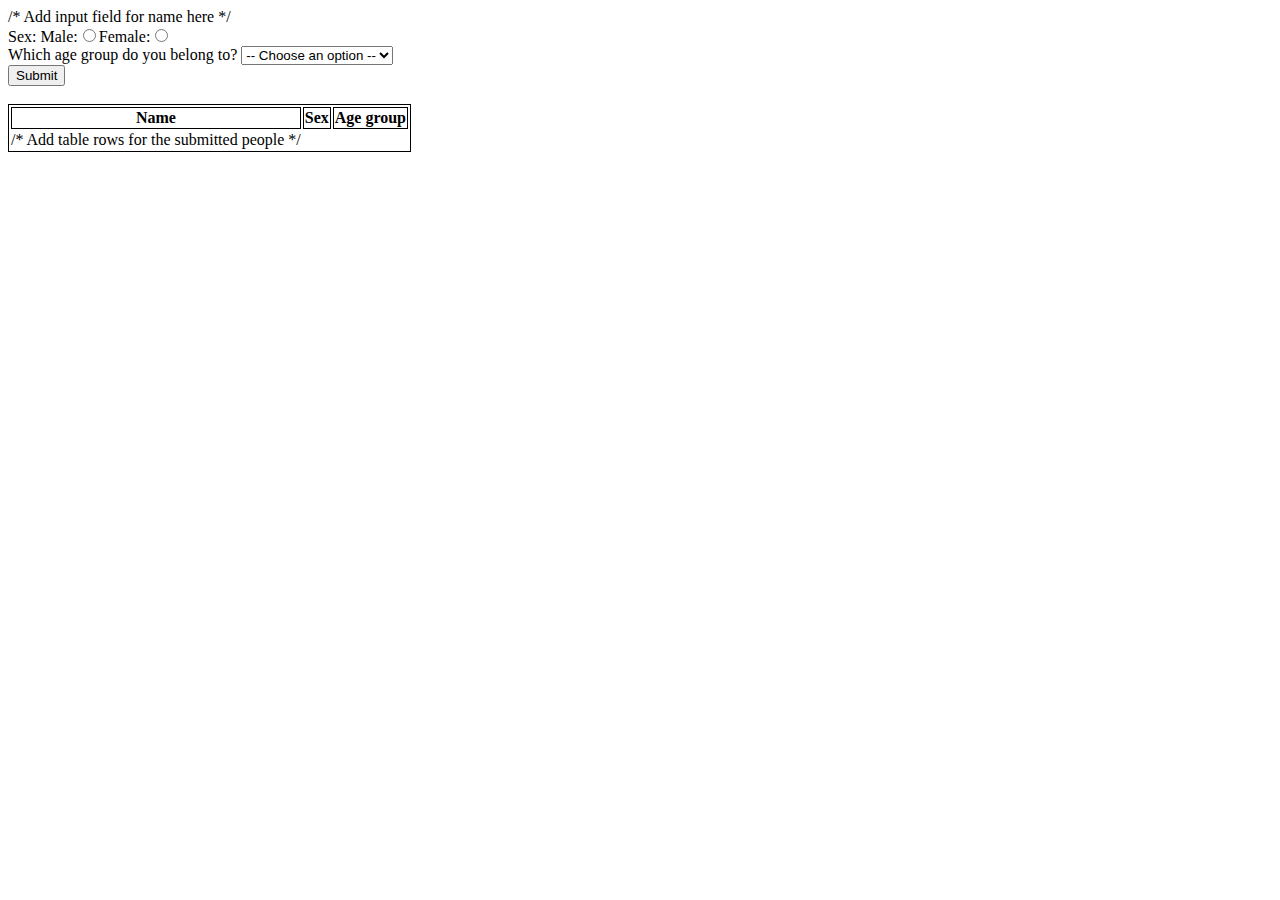
==== 04-forms_and_lists/index.html @ 62beb716 "init" ====
<!DOCTYPE html>
<html lang="en">
<head>
    <meta charset="utf-8">
    <title>04 Forms and Lists - exercise</title>
    <!-- These scripts will make React and ReactDOM globally available. -->
    <script src="./../assets/react@16.0.0/umd/react.development.js"></script>
    <script src="./../assets/react-dom@16.0.0/umd/react-dom.development.js"></script>
    <!--<script crossorigin src="https://unpkg.com/react@16/umd/react.development.js"></script>-->
    <!--<script crossorigin src="https://unpkg.com/react-dom@16/umd/react-dom.development.js"></script>-->

    <!-- This will let us write JSX and ES6 in a script tag with a special type of "text/babel" -->
    <script src="./../assets/babel-standalone@6.26.0/babel.js"></script>
    <!--<script src="https://cdnjs.cloudflare.com/ajax/libs/babel-standalone/6.26.0/babel.js"></script>-->

    <style>table, th, td {border: 1px solid black}</style>
</head>
<body>

    <div id="root"></div>

<script type="text/babel">

    class FormAndList extends React.Component {

        state = {
            people: [],
            name: '',
            sex: '',
            age: ''
        };

        handleChange = event => {
            this.setState({
                [event.target.name]: event.target.value
            });
        };

        handleSubmit = event => {
            event.preventDefault();

            const formData = {
                name: this.state.name,
                sex: this.state.sex,
                age: this.state.age
            };

            this.setState(prevState => ({
                people: prevState.people.concat(formData),
                name: '',
                sex: '',
                age: ''
            }));
        };

        render() {

            return (
                <div>
                    <form onSubmit={this.handleSubmit}>

                         /* Add input field for name here */

                        <br/>

                        <label htmlFor="sex">Sex:  </label>
                        Male:<input
                                type="radio"
                                name="sex"
                                value="male"
                                checked={this.state.sex === "male"}
                                onChange={this.handleChange}
                        />
                        Female:<input
                                type="radio"
                                name="sex"
                                value="female"
                                checked={this.state.sex === "female"}
                                onChange={this.handleChange}
                        />
                        <br/>

                        <label htmlFor="age">Which age group do you belong to? </label>
                        <select
                                type="select"
                                id="age"
                                name="age"
                                onChange={this.handleChange}
                                value={this.state.age}>
                            <option value="" disabled>-- Choose an option --</option>
                            <option value="0-18">0-18</option>
                            <option value="18-26">18-26</option>
                            <option value="26-33">26-33</option>
                            <option value="33-50">33-50</option>
                            <option value="50+">50+</option>
                        </select>
                        <br/>

                        <button type="submit">Submit</button>
                    </form>
                    <br/>

                    <table>
                        <thead>
                            <tr>
                                <th>Name</th>
                                <th>Sex</th>
                                <th>Age group</th>
                            </tr>
                        </thead>
                        <tbody>

                        /* Add table rows for the submitted people */

                        </tbody>
                    </table>
                </div>
            );
        }
    }

    ReactDOM.render(<FormAndList/>, root);
</script>
</body>
</html>
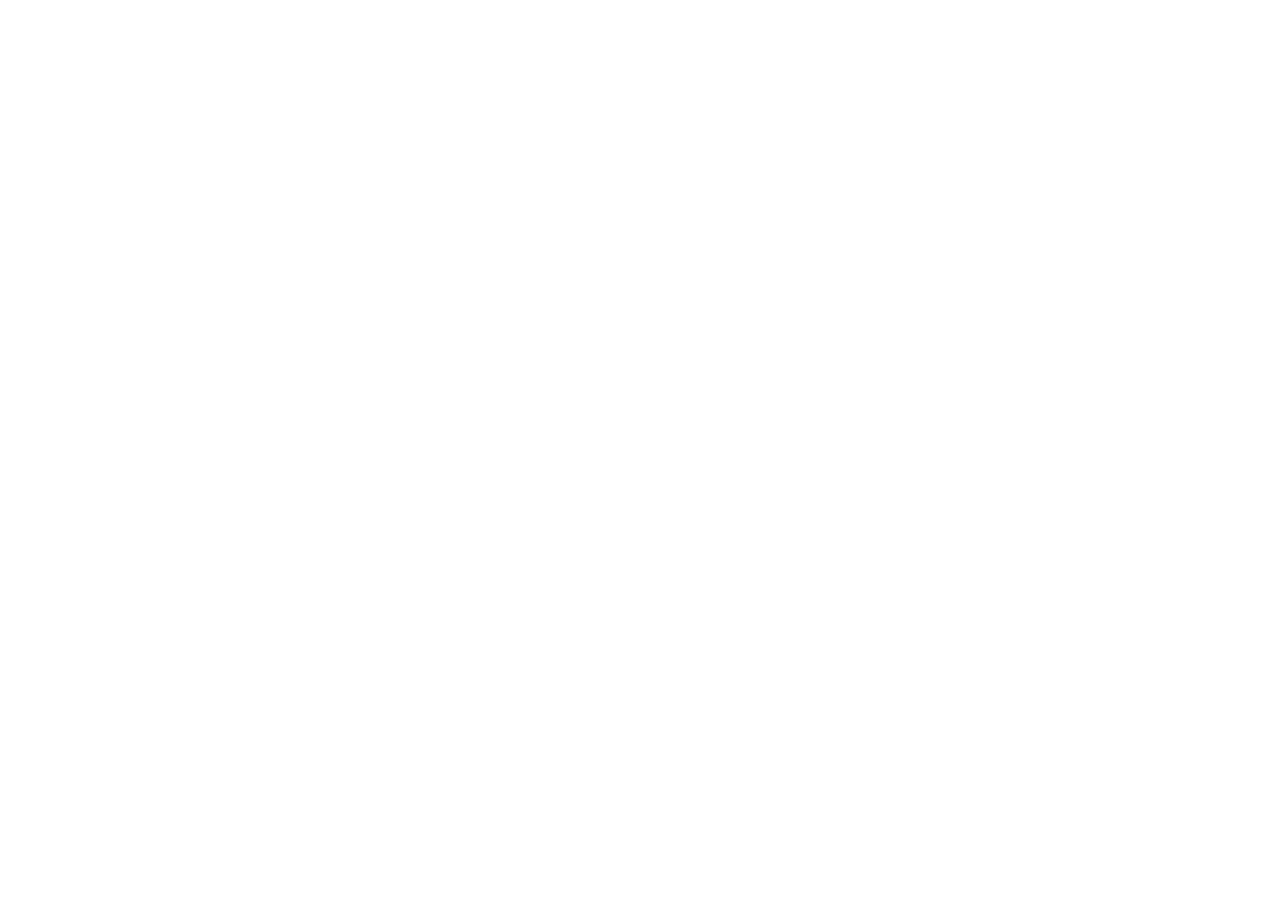
==== commit eca9d899: "Update index.html" ====
--- a/04-forms_and_lists/index.html
+++ b/04-forms_and_lists/index.html
@@ -4,14 +4,14 @@
     <meta charset="utf-8">
     <title>04 Forms and Lists - exercise</title>
     <!-- These scripts will make React and ReactDOM globally available. -->
-    <script src="./../assets/react@16.0.0/umd/react.development.js"></script>
-    <script src="./../assets/react-dom@16.0.0/umd/react-dom.development.js"></script>
-    <!--<script crossorigin src="https://unpkg.com/react@16/umd/react.development.js"></script>-->
-    <!--<script crossorigin src="https://unpkg.com/react-dom@16/umd/react-dom.development.js"></script>-->
+    <!--<script src="./../assets/react@16.0.0/umd/react.development.js"></script>-->
+    <!--<script src="./../assets/react-dom@16.0.0/umd/react-dom.development.js"></script>-->
+    <script crossorigin src="https://unpkg.com/react@16/umd/react.development.js"></script>
+    <script crossorigin src="https://unpkg.com/react-dom@16/umd/react-dom.development.js"></script>
 
     <!-- This will let us write JSX and ES6 in a script tag with a special type of "text/babel" -->
-    <script src="./../assets/babel-standalone@6.26.0/babel.js"></script>
-    <!--<script src="https://cdnjs.cloudflare.com/ajax/libs/babel-standalone/6.26.0/babel.js"></script>-->
+    <!--<script src="./../assets/babel-standalone@6.26.0/babel.js"></script>-->
+    <script src="https://cdnjs.cloudflare.com/ajax/libs/babel-standalone/6.26.0/babel.js"></script>
 
     <style>table, th, td {border: 1px solid black}</style>
 </head>
